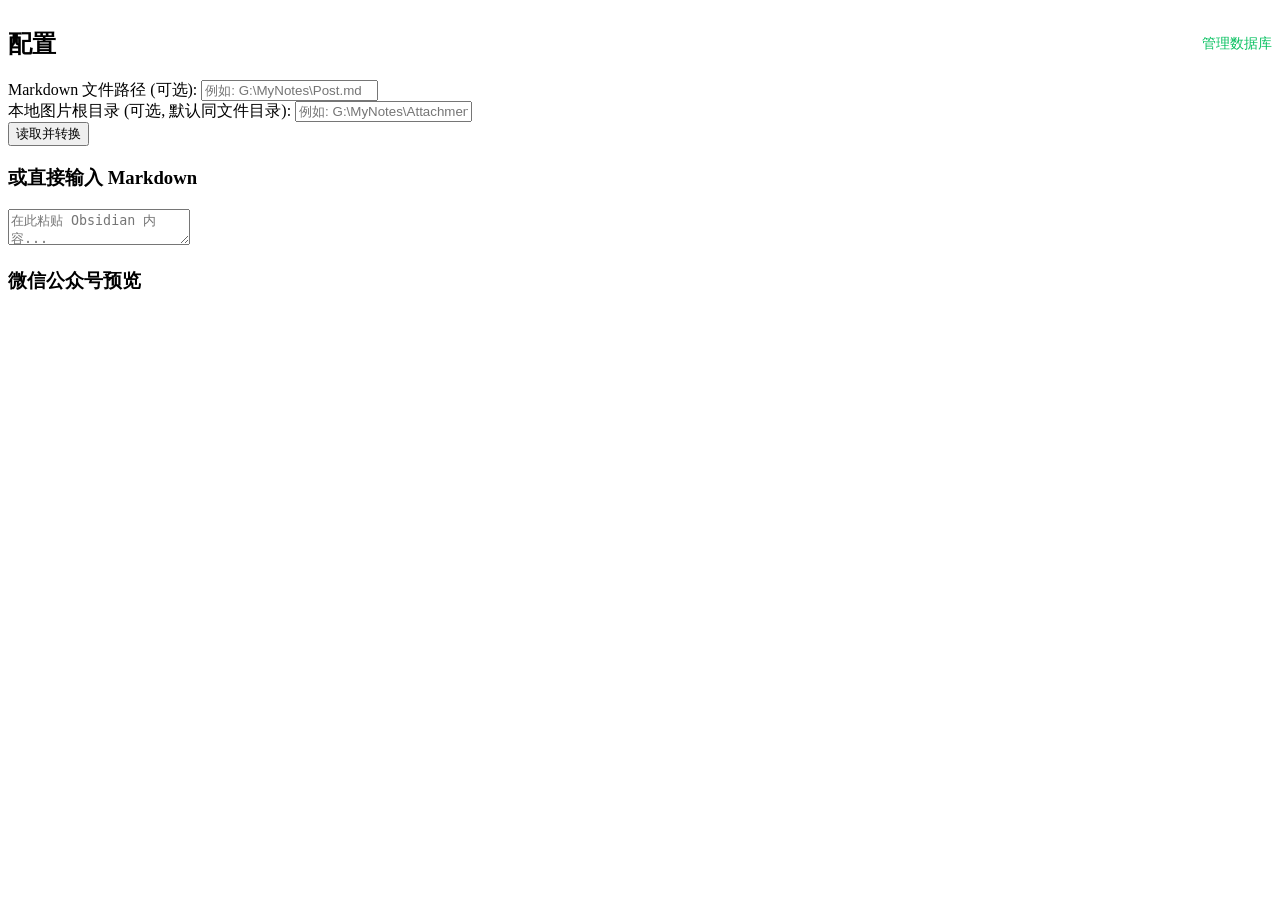
==== res/templates/index.html @ 1962b7ce "Feature: 完成 markdown_ast_parser 功能模块 — 进度 0.3（剩下 0.2 为 Web 界面待完善）" ====
<!DOCTYPE html>
<html lang="zh-CN">
<head>
    <meta charset="UTF-8">
    <meta name="viewport" content="width=device-width, initial-scale=1.0">
    <title>Obsidian to WeChat Converter</title>
    <link rel="stylesheet" href="/style.css">
</head>
<body>
    <div class="container">
        <div class="sidebar">
            <div style="display: flex; justify-content: space-between; align-items: center;">
                <h2>配置</h2>
                <a href="/admin" style="font-size: 14px; text-decoration: none; color: #07c160;">管理数据库</a>
            </div>
            <div class="form-group">
                <label for="filePath">Markdown 文件路径 (可选):</label>
                <input type="text" id="filePath" placeholder="例如: G:\MyNotes\Post.md">
            </div>
            <div class="form-group">
                <label for="imageDir">本地图片根目录 (可选, 默认同文件目录):</label>
                <input type="text" id="imageDir" placeholder="例如: G:\MyNotes\Attachments">
            </div>
            <div class="form-group">
                <button id="translateBtn" class="btn-primary">读取并转换</button>
            </div>
            
            <h3>或直接输入 Markdown</h3>
            <textarea id="markdownInput" placeholder="在此粘贴 Obsidian 内容..."></textarea>
        </div>
        
        <div class="preview-area">
            <div class="preview-header">
                <h3>微信公众号预览</h3>
            </div>
            <div id="previewContent" class="wechat-content">
                <!-- Rendered HTML will appear here -->
            </div>
        </div>
    </div>

    <script>
        document.getElementById('translateBtn').addEventListener('click', async () => {
            const content = document.getElementById('markdownInput').value;
            const filePath = document.getElementById('filePath').value;
            const imageDir = document.getElementById('imageDir').value;
            
            const response = await fetch('/api/translate', {
                method: 'POST',
                headers: {
                    'Content-Type': 'application/json'
                },
                body: JSON.stringify({ content, filePath, imageDir })
            });
            
            const data = await response.json();
            if (data.error) {
                alert('Error: ' + data.error);
                return;
            }
            
            document.getElementById('previewContent').innerHTML = data.html;
            
            // If file was loaded, update textarea
            if (data.loadedContent) {
                document.getElementById('markdownInput').value = data.loadedContent;
            }
        });
    </script>
</body>
</html>
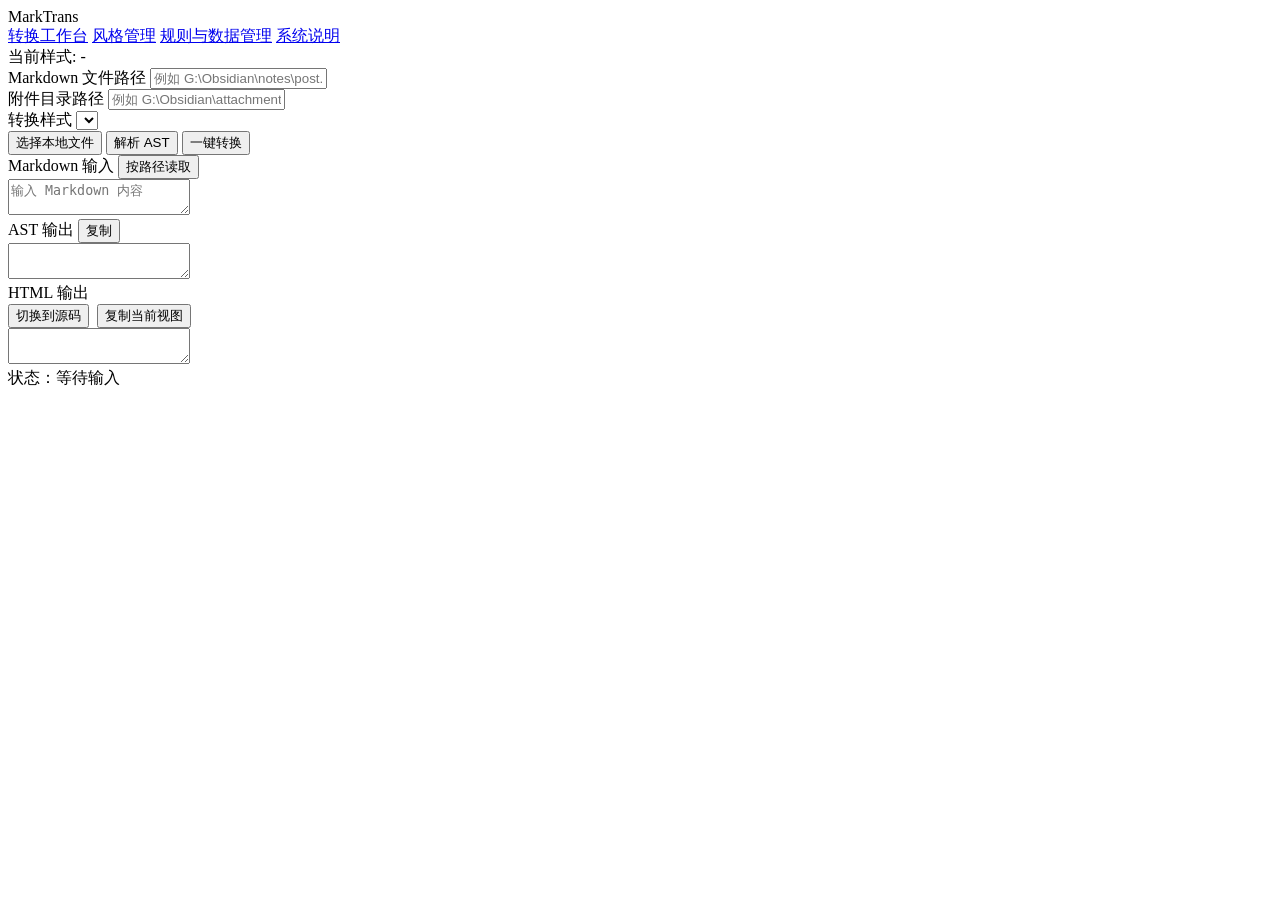
==== commit 3b53c7f0: "feature: 为 MarkTrans 新增了个 UI，并且优化完了（“转换工作台部分”，接下来的任务是优化剩余 3 个页面）" ====
--- a/res/templates/index.html
+++ b/res/templates/index.html
@@ -3,69 +3,79 @@
 <head>
     <meta charset="UTF-8">
     <meta name="viewport" content="width=device-width, initial-scale=1.0">
-    <title>Obsidian to WeChat Converter</title>
+    <title>转换工作台 - MarkTrans</title>
     <link rel="stylesheet" href="/style.css">
 </head>
 <body>
-    <div class="container">
-        <div class="sidebar">
-            <div style="display: flex; justify-content: space-between; align-items: center;">
-                <h2>配置</h2>
-                <a href="/admin" style="font-size: 14px; text-decoration: none; color: #07c160;">管理数据库</a>
+    <header class="top-nav">
+        <div class="brand">MarkTrans</div>
+        <nav class="nav-links">
+            <a class="nav-link active" href="/">转换工作台</a>
+            <a class="nav-link" href="/styles">风格管理</a>
+            <a class="nav-link" href="/admin">规则与数据管理</a>
+            <a class="nav-link" href="/docs">系统说明</a>
+        </nav>
+        <div id="activeStyleLabel" class="pill">当前样式: -</div>
+    </header>
+
+    <main class="page workbench-page">
+        <section class="toolbar">
+            <div class="field">
+                <label>Markdown 文件路径</label>
+                <input id="filePath" type="text" placeholder="例如 G:\Obsidian\notes\post.md">
             </div>
-            <div class="form-group">
-                <label for="filePath">Markdown 文件路径 (可选):</label>
-                <input type="text" id="filePath" placeholder="例如: G:\MyNotes\Post.md">
+            <div class="field">
+                <label>附件目录路径</label>
+                <input id="imageDir" type="text" placeholder="例如 G:\Obsidian\attachments">
             </div>
-            <div class="form-group">
-                <label for="imageDir">本地图片根目录 (可选, 默认同文件目录):</label>
-                <input type="text" id="imageDir" placeholder="例如: G:\MyNotes\Attachments">
+            <div class="field">
+                <label>转换样式</label>
+                <select id="styleSelect"></select>
             </div>
-            <div class="form-group">
-                <button id="translateBtn" class="btn-primary">读取并转换</button>
-            </div>
-            
-            <h3>或直接输入 Markdown</h3>
-            <textarea id="markdownInput" placeholder="在此粘贴 Obsidian 内容..."></textarea>
-        </div>
-        
-        <div class="preview-area">
-            <div class="preview-header">
-                <h3>微信公众号预览</h3>
-            </div>
-            <div id="previewContent" class="wechat-content">
-                <!-- Rendered HTML will appear here -->
-            </div>
-        </div>
-    </div>
+            <button class="btn btn-ghost" id="pickFileBtn">选择本地文件</button>
+            <button class="btn btn-primary" id="parseBtn">解析 AST</button>
+            <button class="btn btn-success" id="convertBtn">一键转换</button>
+            <input id="localMdFile" type="file" accept=".md,.markdown,.txt" style="display:none;">
+        </section>
 
-    <script>
-        document.getElementById('translateBtn').addEventListener('click', async () => {
-            const content = document.getElementById('markdownInput').value;
-            const filePath = document.getElementById('filePath').value;
-            const imageDir = document.getElementById('imageDir').value;
-            
-            const response = await fetch('/api/translate', {
-                method: 'POST',
-                headers: {
-                    'Content-Type': 'application/json'
-                },
-                body: JSON.stringify({ content, filePath, imageDir })
-            });
-            
-            const data = await response.json();
-            if (data.error) {
-                alert('Error: ' + data.error);
-                return;
-            }
-            
-            document.getElementById('previewContent').innerHTML = data.html;
-            
-            // If file was loaded, update textarea
-            if (data.loadedContent) {
-                document.getElementById('markdownInput').value = data.loadedContent;
-            }
-        });
-    </script>
+        <section class="workspace-grid">
+            <article class="panel">
+                <div class="panel-header">
+                    <span>Markdown 输入</span>
+                    <button class="btn btn-ghost" id="loadByPathBtn">按路径读取</button>
+                </div>
+                <div class="panel-body">
+                    <textarea id="markdownInput" class="editor" placeholder="输入 Markdown 内容"></textarea>
+                </div>
+            </article>
+
+            <article class="panel">
+                <div class="panel-header">
+                    <span>AST 输出</span>
+                    <button class="btn btn-ghost" id="copyAstBtn">复制</button>
+                </div>
+                <div class="panel-body">
+                    <textarea id="astOutput" class="json-view" readonly></textarea>
+                </div>
+            </article>
+
+            <article class="panel">
+                <div class="panel-header">
+                    <span>HTML 输出</span>
+                    <div style="display:flex; gap:8px;">
+                        <button class="btn btn-ghost" id="htmlViewToggleBtn">切换到源码</button>
+                        <button class="btn btn-ghost" id="copyHtmlBtn">复制当前视图</button>
+                    </div>
+                </div>
+                <div class="panel-body">
+                    <div id="htmlPreview" class="html-preview"></div>
+                    <textarea id="htmlSource" class="html-source hidden" readonly></textarea>
+                </div>
+            </article>
+        </section>
+
+        <section id="statusBar" class="status-bar">状态：等待输入</section>
+    </main>
+    <script src="/workbench.js"></script>
 </body>
 </html>
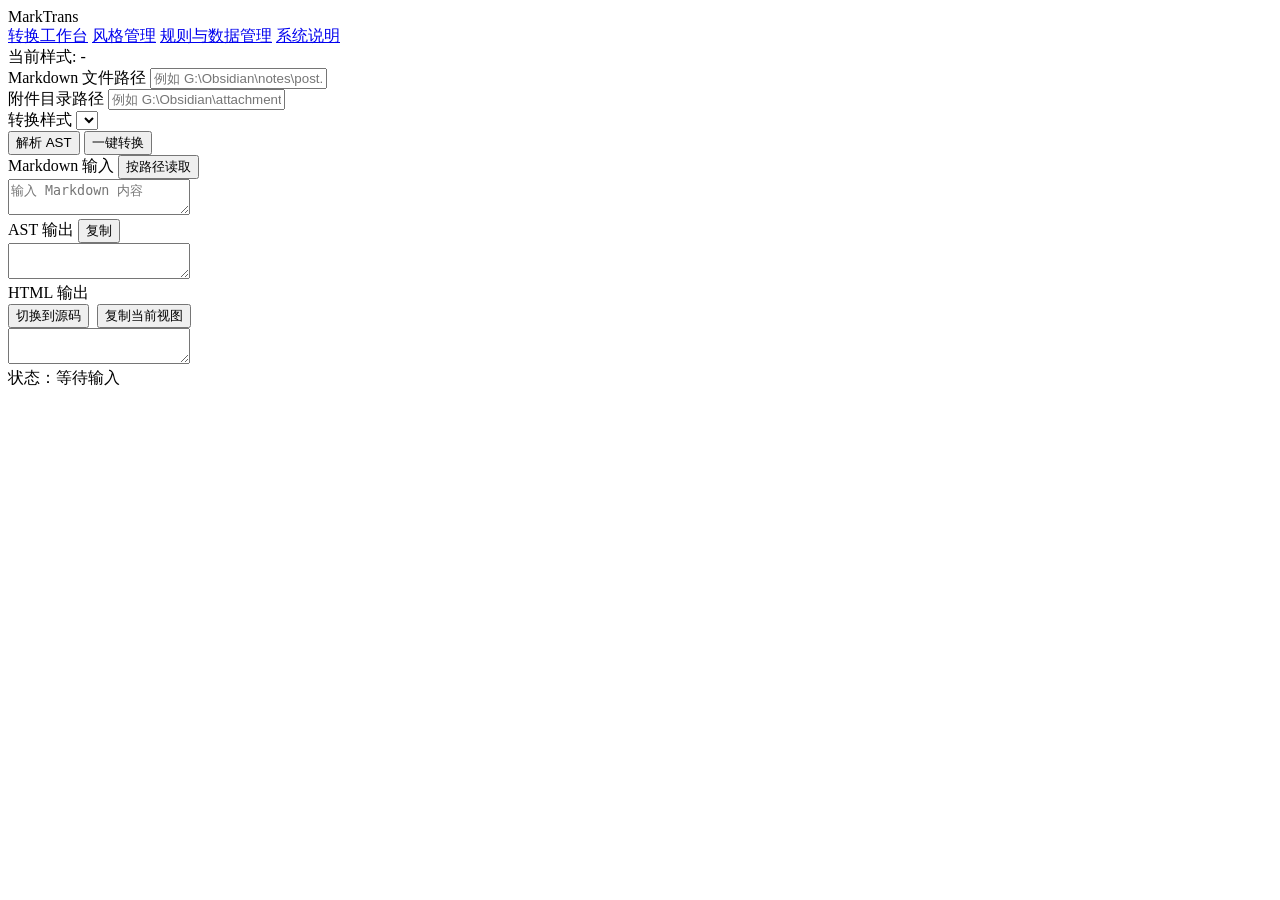
==== commit 35ce6bdd: "feature-ui_create: 已经完成 3 个核心页面的修改，然后最后一个系统介绍，等我把系统 1.0.0 完成后，根据 README 文档进行生成修改" ====
--- a/res/templates/index.html
+++ b/res/templates/index.html
@@ -32,10 +32,8 @@
                 <label>转换样式</label>
                 <select id="styleSelect"></select>
             </div>
-            <button class="btn btn-ghost" id="pickFileBtn">选择本地文件</button>
             <button class="btn btn-primary" id="parseBtn">解析 AST</button>
             <button class="btn btn-success" id="convertBtn">一键转换</button>
-            <input id="localMdFile" type="file" accept=".md,.markdown,.txt" style="display:none;">
         </section>
 
         <section class="workspace-grid">
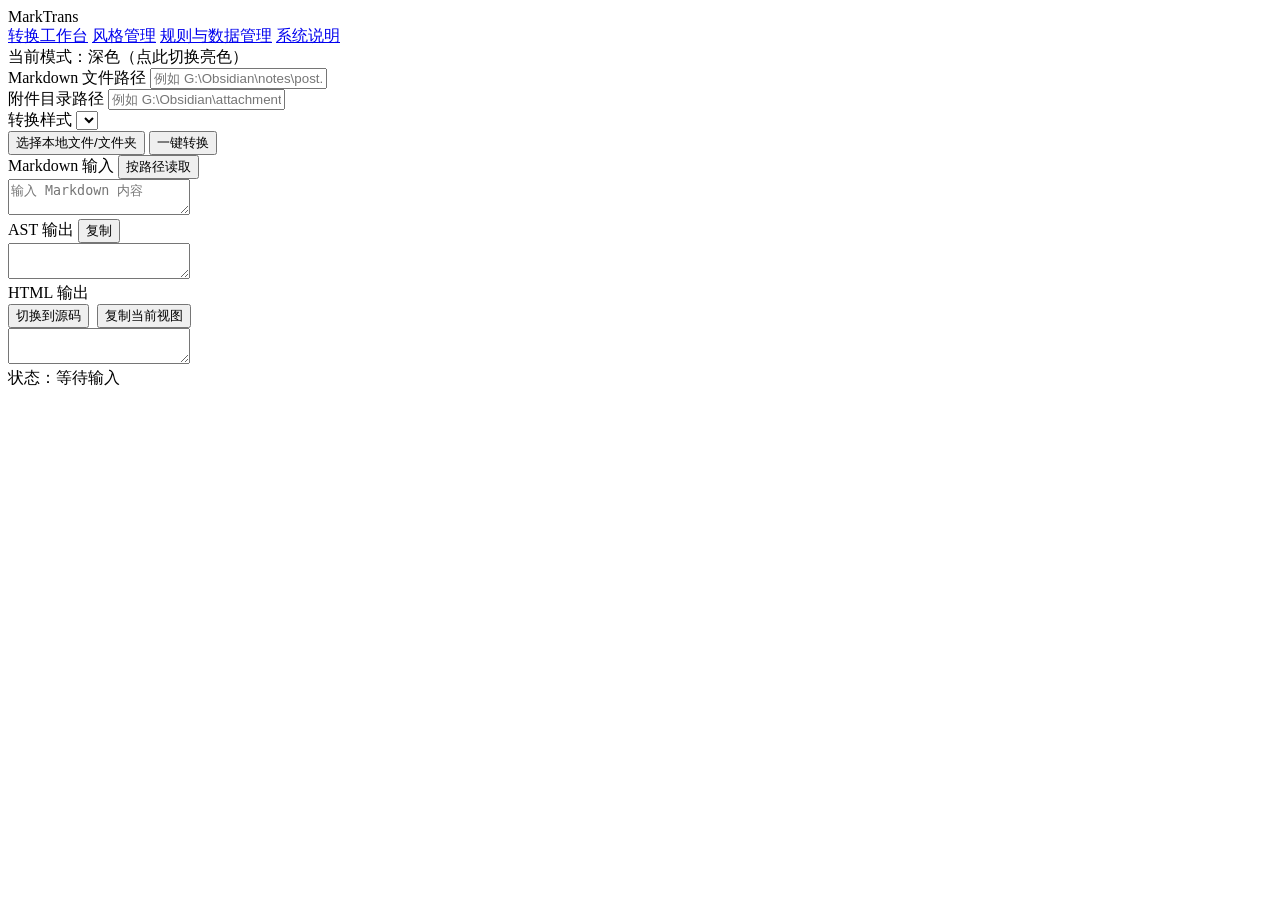
==== commit 74394839: "优化了 UI 界面的操作，并更新了 14/44 个数据库的渲染模板，修复了 1 个已知 bug 明天任务（推出 v1.0.0）： 1. 完成 44 个格式的编写 2. 更新 database.py 使" ====
--- a/res/templates/index.html
+++ b/res/templates/index.html
@@ -6,7 +6,7 @@
     <title>转换工作台 - MarkTrans</title>
     <link rel="stylesheet" href="/style.css">
 </head>
-<body>
+<body data-theme="dark">
     <header class="top-nav">
         <div class="brand">MarkTrans</div>
         <nav class="nav-links">
@@ -15,7 +15,7 @@
             <a class="nav-link" href="/admin">规则与数据管理</a>
             <a class="nav-link" href="/docs">系统说明</a>
         </nav>
-        <div id="activeStyleLabel" class="pill">当前样式: -</div>
+        <div id="activeStyleLabel" class="pill" role="button" tabindex="0">当前模式：深色（点此切换亮色）</div>
     </header>
 
     <main class="page workbench-page">
@@ -32,7 +32,7 @@
                 <label>转换样式</label>
                 <select id="styleSelect"></select>
             </div>
-            <button class="btn btn-primary" id="parseBtn">解析 AST</button>
+            <button class="btn btn-primary" id="pickPathBtn">选择本地文件/文件夹</button>
             <button class="btn btn-success" id="convertBtn">一键转换</button>
         </section>
 
@@ -74,6 +74,7 @@
 
         <section id="statusBar" class="status-bar">状态：等待输入</section>
     </main>
+    <script src="/theme.js"></script>
     <script src="/workbench.js"></script>
 </body>
 </html>
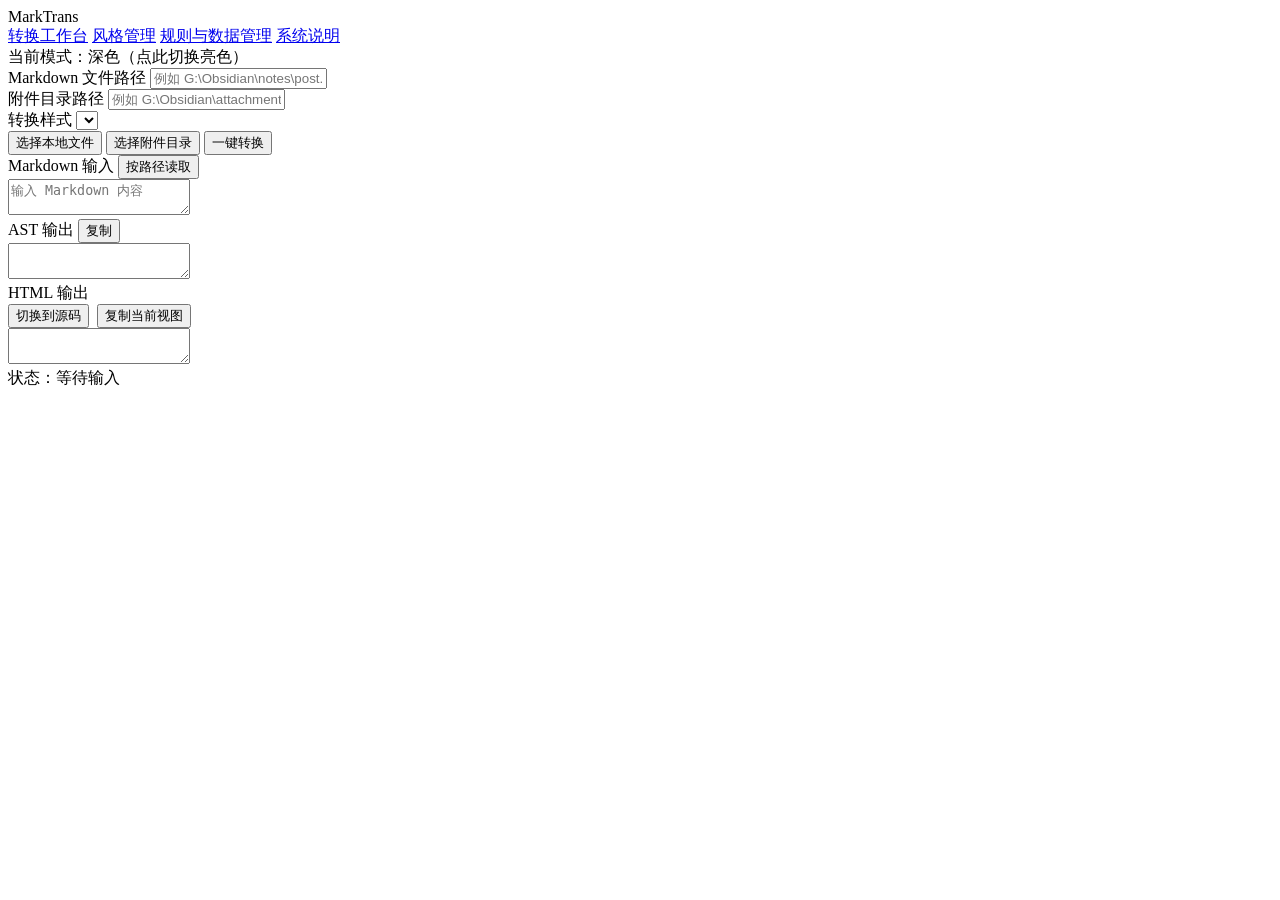
==== commit 34c45244: "更新了 database.py 使之运行后能够生成当前的数据库样式，完成了说明书的 80%， 明天任务（推出 v1.0.0）： 1. 完成项目开发文档的撰写 2. 更新项目的 README.md 文件" ====
--- a/res/templates/index.html
+++ b/res/templates/index.html
@@ -32,7 +32,8 @@
                 <label>转换样式</label>
                 <select id="styleSelect"></select>
             </div>
-            <button class="btn btn-primary" id="pickPathBtn">选择本地文件/文件夹</button>
+            <button class="btn btn-primary" id="pickFileBtn">选择本地文件</button>
+            <button class="btn btn-primary" id="pickImageDirBtn">选择附件目录</button>
             <button class="btn btn-success" id="convertBtn">一键转换</button>
         </section>
 
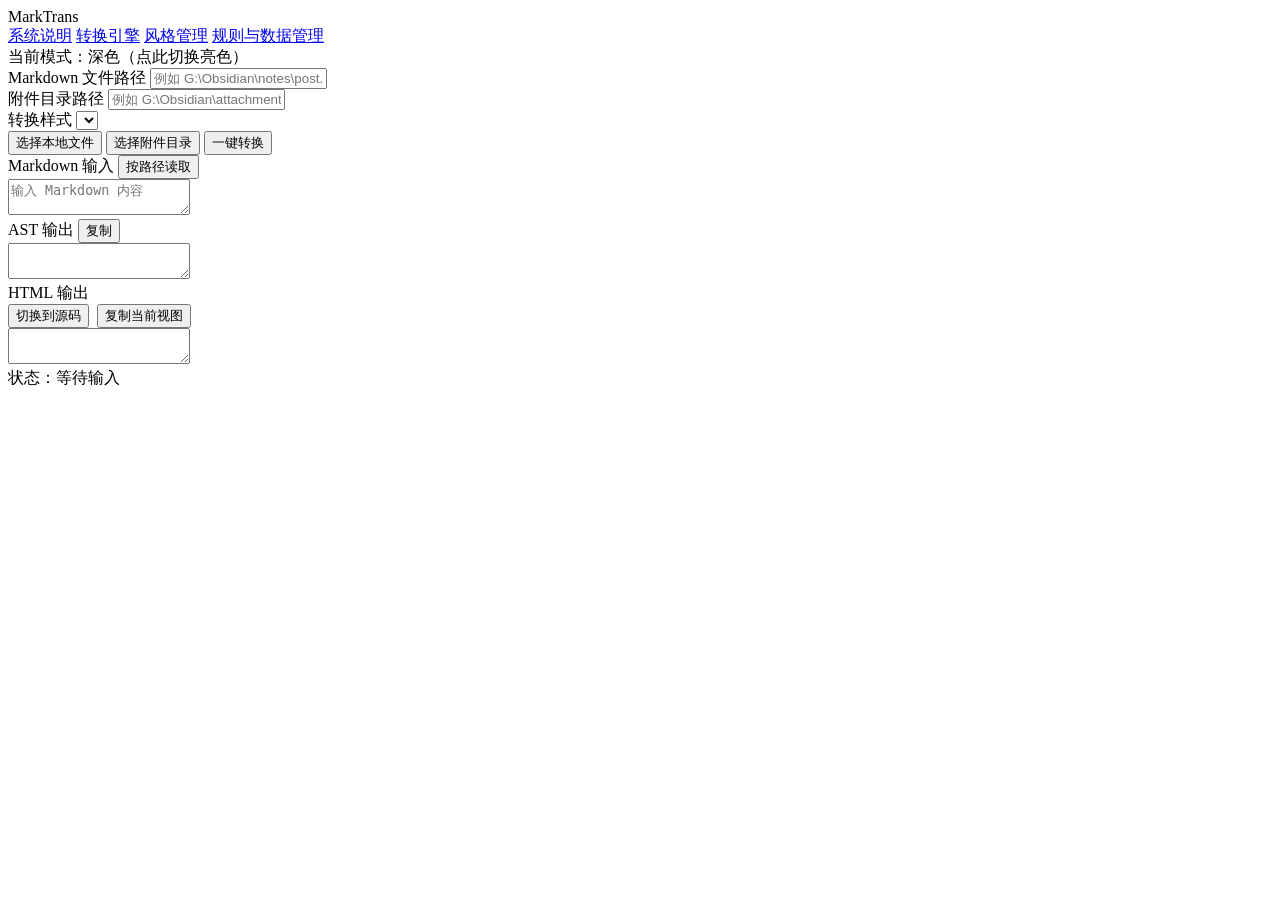
==== commit e1ca34b4: "编写完了项目的使用手册，并重新优化了项目的前端界面，新增支持了表格模式的渲染。" ====
--- a/res/templates/index.html
+++ b/res/templates/index.html
@@ -3,17 +3,17 @@
 <head>
     <meta charset="UTF-8">
     <meta name="viewport" content="width=device-width, initial-scale=1.0">
-    <title>转换工作台 - MarkTrans</title>
+    <title>转换引擎 - MarkTrans</title>
     <link rel="stylesheet" href="/style.css">
 </head>
 <body data-theme="dark">
     <header class="top-nav">
         <div class="brand">MarkTrans</div>
         <nav class="nav-links">
-            <a class="nav-link active" href="/">转换工作台</a>
+            <a class="nav-link" href="/">系统说明</a>
+            <a class="nav-link active" href="/workbench">转换引擎</a>
             <a class="nav-link" href="/styles">风格管理</a>
             <a class="nav-link" href="/admin">规则与数据管理</a>
-            <a class="nav-link" href="/docs">系统说明</a>
         </nav>
         <div id="activeStyleLabel" class="pill" role="button" tabindex="0">当前模式：深色（点此切换亮色）</div>
     </header>
